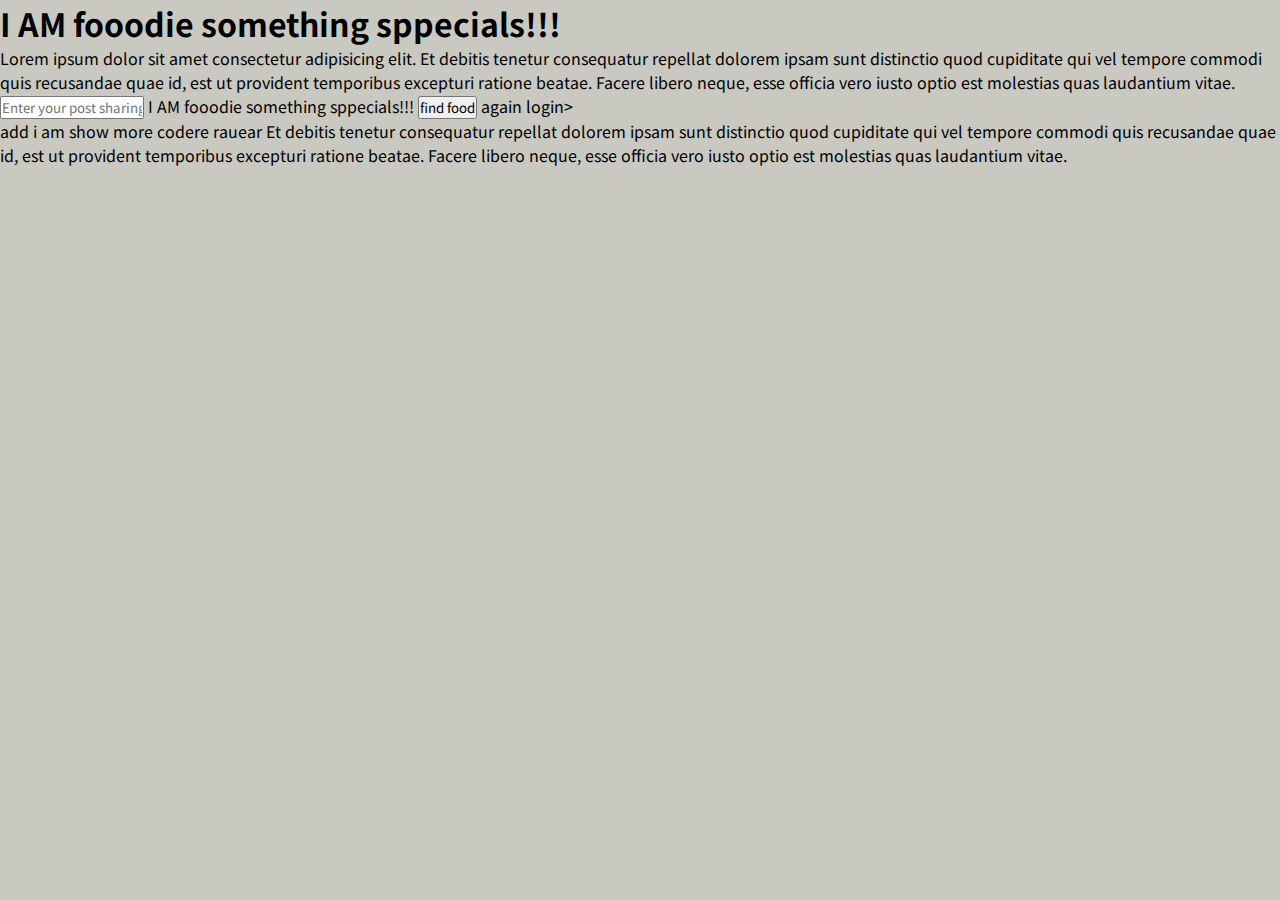
==== index2.html @ 0a14ceea "Merge pull request #47 from yashsahu1103/patch-5" ====
<!DOCTYPE html>
<html lang="en">

<head>
    <meta charset="UTF-6">
    <meta http-equiv="X-UA-Compatible" content="IE=edge">
    <meta name="viewport" content="width=device-width, initial-scale=1.0">
    <link rel="stylesheet" href="style.css">
    <title> foodie..</title>
</head>

<body>
    <section class="share_image">
        <div class=" black walapper">
            <h1>
               I AM fooodie something sppecials!!!
            </h1>
            <P>Lorem ipsum dolor sit amet consectetur adipisicing elit. Et debitis tenetur consequatur repellat dolorem
                ipsam sunt distinctio quod cupiditate qui vel tempore commodi quis recusandae quae id, est ut provident
                temporibus excepturi ratione beatae. Facere libero neque, esse officia vero iusto optio est molestias
                quas laudantium vitae.</P>
             
            <form class=" image_foam">
                <input class="Post_code" type=" specials" placeholder="Enter your post sharing
          give there... ">
                 I AM fooodie something sppecials!!!
                <button type="login"> find food</button> again login>
                
               <p>add i am show more codere rauear 
                Et debitis tenetur consequatur repellat dolorem
                ipsam sunt distinctio quod cupiditate qui vel tempore commodi quis recusandae quae id, est ut provident
                temporibus excepturi ratione beatae. Facere libero neque, esse officia vero iusto optio est molestias
                quas laudantium vitae.</P>
            </form>
        </div>
    </section>
   

</body>

</html>
---- style.css ----
@import url('https://fonts.googleapis.com/css2?family=Noto+Sans+JP:wght@100;400;900&display=swap');

* {
    margin: 0;
    padding: 0;
    box-sizing: border-box;
    font-family: 'Noto Sans JP', sans-serif;
}

body {
    background-color: rgb(201, 201, 193);
}

.wrapper .header {
    width: 200%;
    height: 60px;
    background: #e36686;
    border: 6px white;
    color: #fff;
    text-align: center;
    display:absolute;
    justify-content: center;
    align-items: center;
    font-size: 25px;
    text-transform: uppercase;
    letter-spacing: 5px;
    font-weight: 700;
}

.cards_wrap {
    padding: 25px;
    width: 100%;
    display:relative;
    justify-content: space-between;
    flex-wrap: wrap;
  

}


.card_itmes {
    padding: 15px 25px;
    width: 26%;

}

.cards_wrap .card_inner
 {
    background:aqua;
    border-radius: 5px;
    padding: 35px 20px;
    min-width: 225px;
    min-height: 315px;
   width: 100%
}
.cards_wrap .card_inner img
{
	width: 80px;
	height: 80px;
	margin-bottom: 5px;
}
.cards_wrap .card_inner .role_name
{
	color: #e36686;
	font-weight: 900;
	letter-spacing: 2px;
	text-transform: uppercase;
	font-size: 20px;
	white-space: nowrap;
    overflow: hidden;
    
}

.card_itmes.cards_wrap .real_name
{
	color: #b6c0c2;
   
	font-size: 12px;
	font-weight: 200;
	margin: 5px 0 10px;
}


.cards_wrap .card_itmes .about us
{
	font-size: 15px;
	line-height: 25px;
	color:gry;
}
@media screen and (max-width: 1025px)
{
	.cards_wrap .card_itmes{
		width: 35%;
	}
}

@media screen and (max-width: 769px)
{
	.cards_wrap .card_itmes{
		width: 50%;
	}
	.wrapper .header{
		font-size: 15px;
		height: 60px;
	}
}

@media screen and (max-width: 569px)
{
	.cards_wrap .card_itmes{
		width: 100%;
	}
	.wrapper .header{
		font-size: 15px;
	}
}
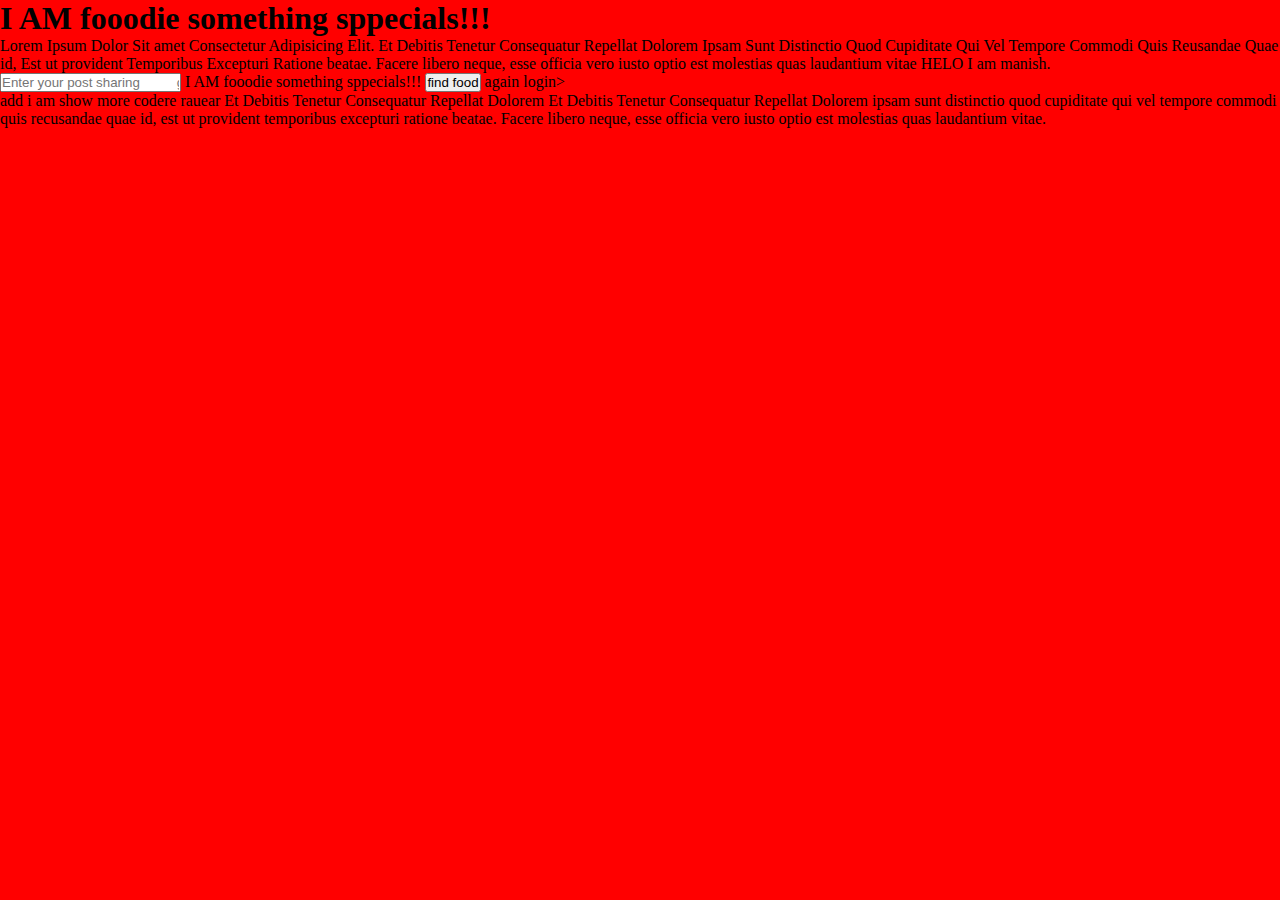
==== commit b6fe16b5: "Merge pull request #55 from ManishAhirwar7007/patch-2" ====
--- a/index2.html
+++ b/index2.html
@@ -6,7 +6,7 @@
     <meta http-equiv="X-UA-Compatible" content="IE=edge">
     <meta name="viewport" content="width=device-width, initial-scale=1.0">
     <link rel="stylesheet" href="style.css">
-    <title> foodie..</title>
+    <title> FRESH FOOD</title>
 </head>
 
 <body>
@@ -15,10 +15,10 @@
             <h1>
                I AM fooodie something sppecials!!!
             </h1>
-            <P>Lorem ipsum dolor sit amet consectetur adipisicing elit. Et debitis tenetur consequatur repellat dolorem
-                ipsam sunt distinctio quod cupiditate qui vel tempore commodi quis recusandae quae id, est ut provident
-                temporibus excepturi ratione beatae. Facere libero neque, esse officia vero iusto optio est molestias
-                quas laudantium vitae.</P>
+            <P>Lorem Ipsum Dolor Sit amet Consectetur Adipisicing Elit. Et Debitis Tenetur Consequatur Repellat Dolorem
+                Ipsam Sunt Distinctio Quod Cupiditate Qui Vel Tempore Commodi Quis Reusandae Quae id, Est ut provident
+                Temporibus Excepturi Ratione beatae. Facere libero neque, esse officia vero iusto optio est molestias
+                quas laudantium vitae HELO I am manish.</P>
              
             <form class=" image_foam">
                 <input class="Post_code" type=" specials" placeholder="Enter your post sharing
@@ -27,7 +27,8 @@
                 <button type="login"> find food</button> again login>
                 
                <p>add i am show more codere rauear 
-                Et debitis tenetur consequatur repellat dolorem
+                Et Debitis Tenetur Consequatur Repellat Dolorem
+                   Et Debitis Tenetur Consequatur Repellat Dolorem
                 ipsam sunt distinctio quod cupiditate qui vel tempore commodi quis recusandae quae id, est ut provident
                 temporibus excepturi ratione beatae. Facere libero neque, esse officia vero iusto optio est molestias
                 quas laudantium vitae.</P>
--- a/style.css
+++ b/style.css
@@ -1,36 +1,37 @@
-@import url('https://fonts.googleapis.com/css2?family=Noto+Sans+JP:wght@100;400;900&display=swap');
+
 
 * {
     margin: 0;
     padding: 0;
     box-sizing: border-box;
-    font-family: 'Noto Sans JP', sans-serif;
+ background colar:Blue;
+	
 }
 
 body {
-    background-color: rgb(201, 201, 193);
+    background-color: Red;
 }
 
 .wrapper .header {
-    width: 200%;
-    height: 60px;
+    width: 800%;
+    height: 50px;
     background: #e36686;
-    border: 6px white;
+    border: 8px yellow;
     color: #fff;
     text-align: center;
-    display:absolute;
+    display :flex;
     justify-content: center;
-    align-items: center;
-    font-size: 25px;
+    align-items: non;
+    font-size: 80px;
     text-transform: uppercase;
-    letter-spacing: 5px;
-    font-weight: 700;
+    letter-spacing: 10px;
+    font-weight: 600;
 }
 
 .cards_wrap {
     padding: 25px;
-    width: 100%;
-    display:relative;
+    width: 800%;
+    display:absolute;
     justify-content: space-between;
     flex-wrap: wrap;
   
@@ -39,33 +40,33 @@
 
 
 .card_itmes {
-    padding: 15px 25px;
-    width: 26%;
+    padding: 25px 35px;
+    width: 25%;
 
 }
 
 .cards_wrap .card_inner
  {
     background:aqua;
-    border-radius: 5px;
+    border-radius: 6px;
     padding: 35px 20px;
-    min-width: 225px;
-    min-height: 315px;
+    min-width: 200px;
+    min-height: 325px;
    width: 100%
 }
 .cards_wrap .card_inner img
 {
-	width: 80px;
+	width: 60px;
 	height: 80px;
-	margin-bottom: 5px;
+	margin-bottom: 7px;
 }
 .cards_wrap .card_inner .role_name
 {
-	color: #e36686;
-	font-weight: 900;
+	color: aquamarine;
+	font-weight: 400;
 	letter-spacing: 2px;
 	text-transform: uppercase;
-	font-size: 20px;
+	font-size: 10px;
 	white-space: nowrap;
     overflow: hidden;
     
@@ -73,9 +74,9 @@
 
 .card_itmes.cards_wrap .real_name
 {
-	color: #b6c0c2;
+	color: yellow;
    
-	font-size: 12px;
+	font-size: 25px;
 	font-weight: 200;
 	margin: 5px 0 10px;
 }
@@ -83,34 +84,34 @@
 
 .cards_wrap .card_itmes .about us
 {
-	font-size: 15px;
+	font-size: 25px;
 	line-height: 25px;
-	color:gry;
+	color:blue;
 }
-@media screen and (max-width: 1025px)
+@media screen and (max-width: 1825px)
 {
 	.cards_wrap .card_itmes{
 		width: 35%;
 	}
 }
 
-@media screen and (max-width: 769px)
+@media screen and (max-width: 765px)
 {
 	.cards_wrap .card_itmes{
-		width: 50%;
+		width: 70%;
 	}
 	.wrapper .header{
 		font-size: 15px;
-		height: 60px;
+		height: 80px;
 	}
 }
 
-@media screen and (max-width: 569px)
+@media screen and (max-width: 100px)
 {
 	.cards_wrap .card_itmes{
-		width: 100%;
+		width: 110%;
 	}
 	.wrapper .header{
-		font-size: 15px;
+		font-size: 20px;
 	}
 }
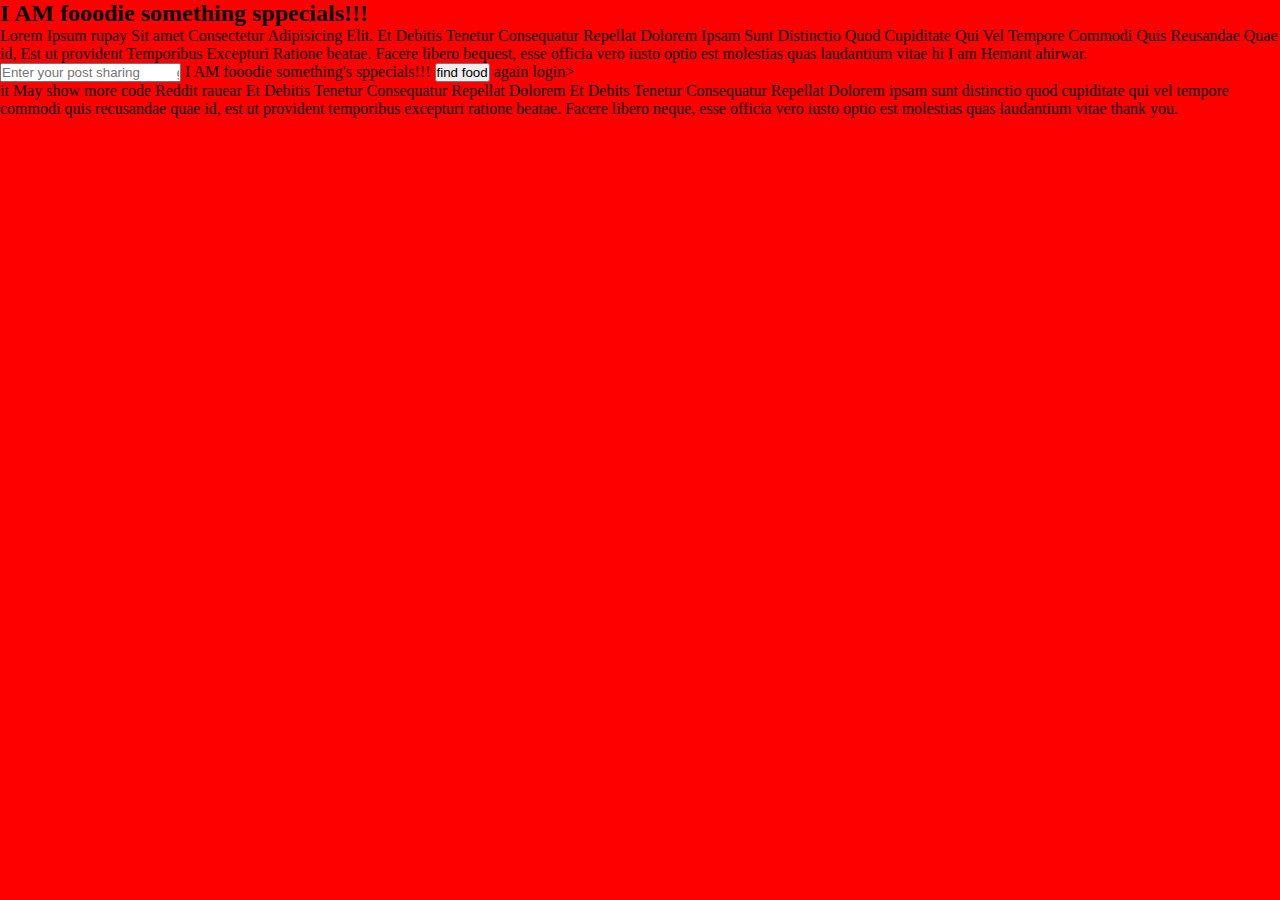
==== commit c953a5c1: "Update index2.html" ====
--- a/index2.html
+++ b/index2.html
@@ -12,26 +12,26 @@
 <body>
     <section class="share_image">
         <div class=" black walapper">
-            <h1>
+            <h2>
                I AM fooodie something sppecials!!!
-            </h1>
-            <P>Lorem Ipsum Dolor Sit amet Consectetur Adipisicing Elit. Et Debitis Tenetur Consequatur Repellat Dolorem
+            </h2>
+            <P>Lorem Ipsum rupay Sit amet Consectetur Adipisicing Elit. Et Debitis Tenetur Consequatur Repellat Dolorem
                 Ipsam Sunt Distinctio Quod Cupiditate Qui Vel Tempore Commodi Quis Reusandae Quae id, Est ut provident
-                Temporibus Excepturi Ratione beatae. Facere libero neque, esse officia vero iusto optio est molestias
-                quas laudantium vitae HELO I am manish.</P>
+                Temporibus Excepturi Ratione beatae. Facere libero bequest, esse officia vero iusto optio est molestias
+                quas laudantium vitae hi I am Hemant ahirwar.</P>
              
             <form class=" image_foam">
                 <input class="Post_code" type=" specials" placeholder="Enter your post sharing
           give there... ">
-                 I AM fooodie something sppecials!!!
+                 I AM fooodie something's sppecials!!!
                 <button type="login"> find food</button> again login>
                 
-               <p>add i am show more codere rauear 
+               <p> it May show more code Reddit rauear 
                 Et Debitis Tenetur Consequatur Repellat Dolorem
-                   Et Debitis Tenetur Consequatur Repellat Dolorem
+                   Et Debits Tenetur Consequatur Repellat Dolorem
                 ipsam sunt distinctio quod cupiditate qui vel tempore commodi quis recusandae quae id, est ut provident
                 temporibus excepturi ratione beatae. Facere libero neque, esse officia vero iusto optio est molestias
-                quas laudantium vitae.</P>
+                quas laudantium vitae thank you.</P>
             </form>
         </div>
     </section>
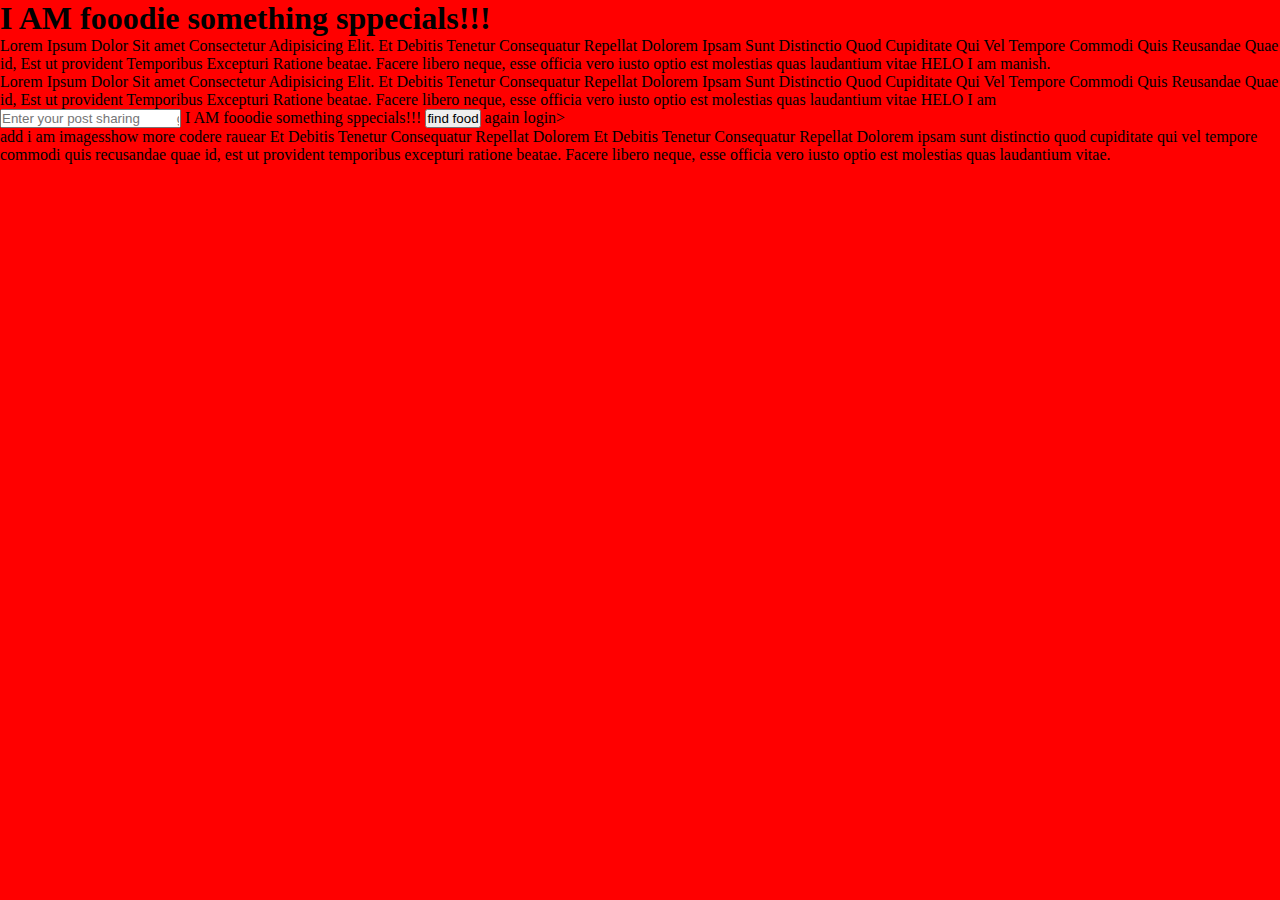
==== commit 8789424a: "Update index2.html" ====
--- a/index2.html
+++ b/index2.html
@@ -12,26 +12,29 @@
 <body>
     <section class="share_image">
         <div class=" black walapper">
-            <h2>
+            <h1>
                I AM fooodie something sppecials!!!
-            </h2>
-            <P>Lorem Ipsum rupay Sit amet Consectetur Adipisicing Elit. Et Debitis Tenetur Consequatur Repellat Dolorem
+            </h1>
+            <P>Lorem Ipsum Dolor Sit amet Consectetur Adipisicing Elit. Et Debitis Tenetur Consequatur Repellat Dolorem
                 Ipsam Sunt Distinctio Quod Cupiditate Qui Vel Tempore Commodi Quis Reusandae Quae id, Est ut provident
-                Temporibus Excepturi Ratione beatae. Facere libero bequest, esse officia vero iusto optio est molestias
-                quas laudantium vitae hi I am Hemant ahirwar.</P>
-             
+                Temporibus Excepturi Ratione beatae. Facere libero neque, esse officia vero iusto optio est molestias
+                quas laudantium vitae HELO I am manish.</P>
+             <P>Lorem Ipsum Dolor Sit amet Consectetur Adipisicing Elit. Et Debitis Tenetur Consequatur Repellat Dolorem
+                Ipsam Sunt Distinctio Quod Cupiditate Qui Vel Tempore Commodi Quis Reusandae Quae id, Est ut provident
+                Temporibus Excepturi Ratione beatae. Facere libero neque, esse officia vero iusto optio est molestias
+                quas laudantium vitae HELO I am
             <form class=" image_foam">
                 <input class="Post_code" type=" specials" placeholder="Enter your post sharing
           give there... ">
-                 I AM fooodie something's sppecials!!!
+                 I AM fooodie something sppecials!!!
                 <button type="login"> find food</button> again login>
                 
-               <p> it May show more code Reddit rauear 
+               <p>add i am  imagesshow more codere rauear 
                 Et Debitis Tenetur Consequatur Repellat Dolorem
-                   Et Debits Tenetur Consequatur Repellat Dolorem
+                   Et Debitis Tenetur Consequatur Repellat Dolorem
                 ipsam sunt distinctio quod cupiditate qui vel tempore commodi quis recusandae quae id, est ut provident
                 temporibus excepturi ratione beatae. Facere libero neque, esse officia vero iusto optio est molestias
-                quas laudantium vitae thank you.</P>
+                quas laudantium vitae.</P>
             </form>
         </div>
     </section>
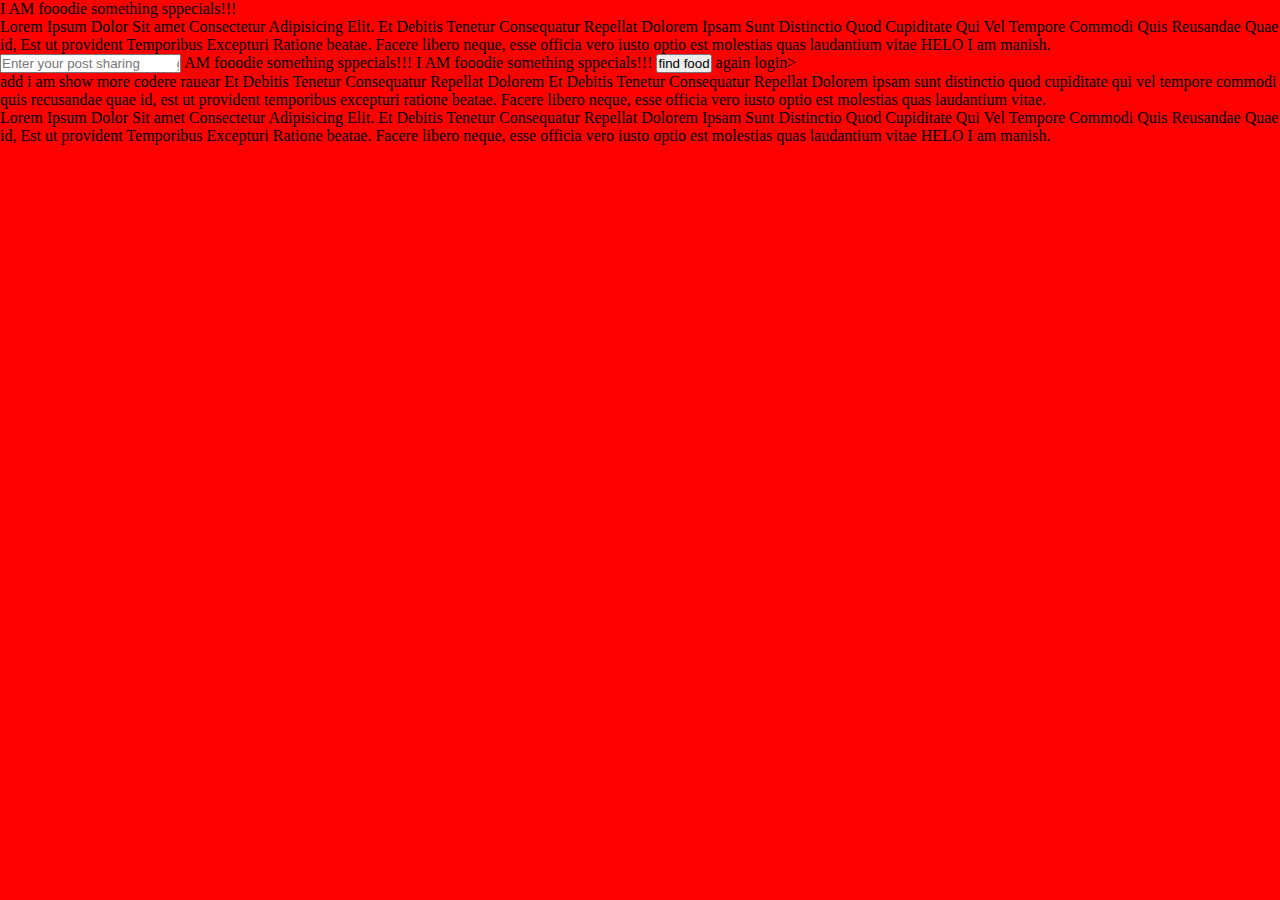
==== commit 42a37778: "Update index2.html" ====
--- a/index2.html
+++ b/index2.html
@@ -2,7 +2,7 @@
 <html lang="en">
 
 <head>
-    <meta charset="UTF-6">
+    <meta charset="UTF-5">
     <meta http-equiv="X-UA-Compatible" content="IE=edge">
     <meta name="viewport" content="width=device-width, initial-scale=1.0">
     <link rel="stylesheet" href="style.css">
@@ -12,30 +12,32 @@
 <body>
     <section class="share_image">
         <div class=" black walapper">
-            <h1>
+            <hè>
                I AM fooodie something sppecials!!!
-            </h1>
+            </hè>
             <P>Lorem Ipsum Dolor Sit amet Consectetur Adipisicing Elit. Et Debitis Tenetur Consequatur Repellat Dolorem
                 Ipsam Sunt Distinctio Quod Cupiditate Qui Vel Tempore Commodi Quis Reusandae Quae id, Est ut provident
                 Temporibus Excepturi Ratione beatae. Facere libero neque, esse officia vero iusto optio est molestias
                 quas laudantium vitae HELO I am manish.</P>
-             <P>Lorem Ipsum Dolor Sit amet Consectetur Adipisicing Elit. Et Debitis Tenetur Consequatur Repellat Dolorem
-                Ipsam Sunt Distinctio Quod Cupiditate Qui Vel Tempore Commodi Quis Reusandae Quae id, Est ut provident
-                Temporibus Excepturi Ratione beatae. Facere libero neque, esse officia vero iusto optio est molestias
-                quas laudantium vitae HELO I am
+             
             <form class=" image_foam">
                 <input class="Post_code" type=" specials" placeholder="Enter your post sharing
-          give there... ">
+          give there... "> AM fooodie something sppecials!!!
+            </hè>
                  I AM fooodie something sppecials!!!
                 <button type="login"> find food</button> again login>
                 
-               <p>add i am  imagesshow more codere rauear 
+               <p>add i am show more codere rauear 
                 Et Debitis Tenetur Consequatur Repellat Dolorem
                    Et Debitis Tenetur Consequatur Repellat Dolorem
                 ipsam sunt distinctio quod cupiditate qui vel tempore commodi quis recusandae quae id, est ut provident
                 temporibus excepturi ratione beatae. Facere libero neque, esse officia vero iusto optio est molestias
                 quas laudantium vitae.</P>
-            </form>
+            </form><P>Lorem Ipsum Dolor Sit amet Consectetur Adipisicing Elit. Et Debitis Tenetur Consequatur Repellat Dolorem
+                Ipsam Sunt Distinctio Quod Cupiditate Qui Vel Tempore Commodi Quis Reusandae Quae id, Est ut provident
+                Temporibus Excepturi Ratione beatae. Facere libero neque, esse officia vero iusto optio est molestias
+                quas laudantium vitae HELO I am manish.</P>
+             
         </div>
     </section>
    
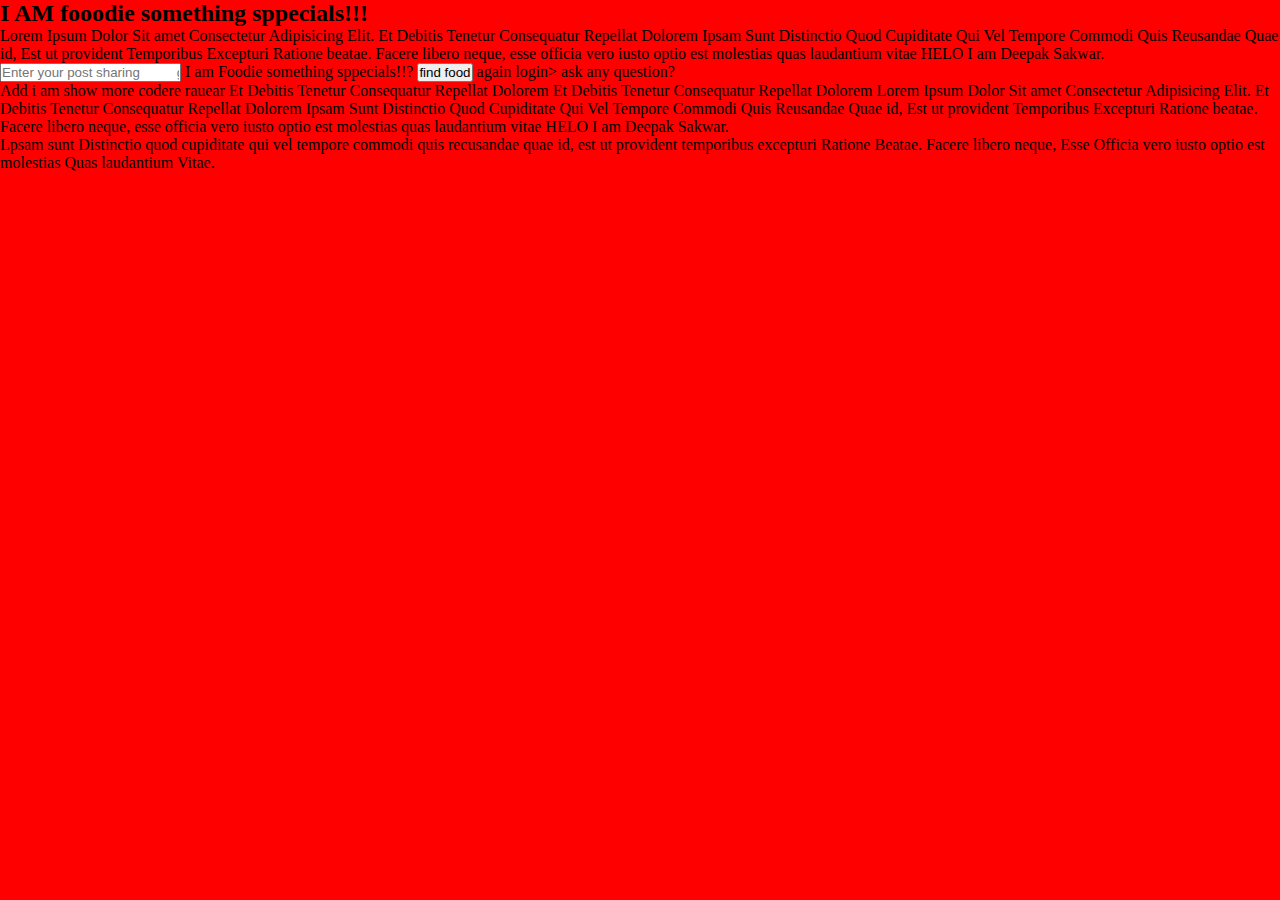
==== commit 9f46de35: "Update index2.html" ====
--- a/index2.html
+++ b/index2.html
@@ -2,42 +2,42 @@
 <html lang="en">
 
 <head>
-    <meta charset="UTF-5">
+    <meta charset="UTF-6">
     <meta http-equiv="X-UA-Compatible" content="IE=edge">
     <meta name="viewport" content="width=device-width, initial-scale=1.0">
     <link rel="stylesheet" href="style.css">
-    <title> FRESH FOOD</title>
+    <title> FOOD strong helth</title>
 </head>
 
 <body>
     <section class="share_image">
         <div class=" black walapper">
-            <hè>
+            <h2>
                I AM fooodie something sppecials!!!
-            </hè>
+            </h2>
             <P>Lorem Ipsum Dolor Sit amet Consectetur Adipisicing Elit. Et Debitis Tenetur Consequatur Repellat Dolorem
                 Ipsam Sunt Distinctio Quod Cupiditate Qui Vel Tempore Commodi Quis Reusandae Quae id, Est ut provident
                 Temporibus Excepturi Ratione beatae. Facere libero neque, esse officia vero iusto optio est molestias
-                quas laudantium vitae HELO I am manish.</P>
+                quas laudantium vitae HELO I am Deepak Sakwar.</P>
              
             <form class=" image_foam">
-                <input class="Post_code" type=" specials" placeholder="Enter your post sharing
-          give there... "> AM fooodie something sppecials!!!
-            </hè>
-                 I AM fooodie something sppecials!!!
+                <input class="Post_code" type nanm=" specials" placeholder="Enter your post sharing
+          give there... ">
+                 I am Foodie something sppecials!!?
                 <button type="login"> find food</button> again login>
                 
-               <p>add i am show more codere rauear 
+                ask any question?
+               <p>Add i am show more codere rauear 
                 Et Debitis Tenetur Consequatur Repellat Dolorem
                    Et Debitis Tenetur Consequatur Repellat Dolorem
-                ipsam sunt distinctio quod cupiditate qui vel tempore commodi quis recusandae quae id, est ut provident
-                temporibus excepturi ratione beatae. Facere libero neque, esse officia vero iusto optio est molestias
-                quas laudantium vitae.</P>
-            </form><P>Lorem Ipsum Dolor Sit amet Consectetur Adipisicing Elit. Et Debitis Tenetur Consequatur Repellat Dolorem
+                   Lorem Ipsum Dolor Sit amet Consectetur Adipisicing Elit. Et Debitis Tenetur Consequatur Repellat Dolorem
                 Ipsam Sunt Distinctio Quod Cupiditate Qui Vel Tempore Commodi Quis Reusandae Quae id, Est ut provident
                 Temporibus Excepturi Ratione beatae. Facere libero neque, esse officia vero iusto optio est molestias
-                quas laudantium vitae HELO I am manish.</P>
-             
+                quas laudantium vitae HELO I am Deepak Sakwar.</P>
+                Lpsam sunt Distinctio quod cupiditate qui vel tempore commodi quis recusandae quae id, est ut provident
+                temporibus excepturi Ratione Beatae. Facere libero neque, Esse Officia vero iusto optio est molestias
+                Quas laudantium Vitae.</P>
+            </form>
         </div>
     </section>
    
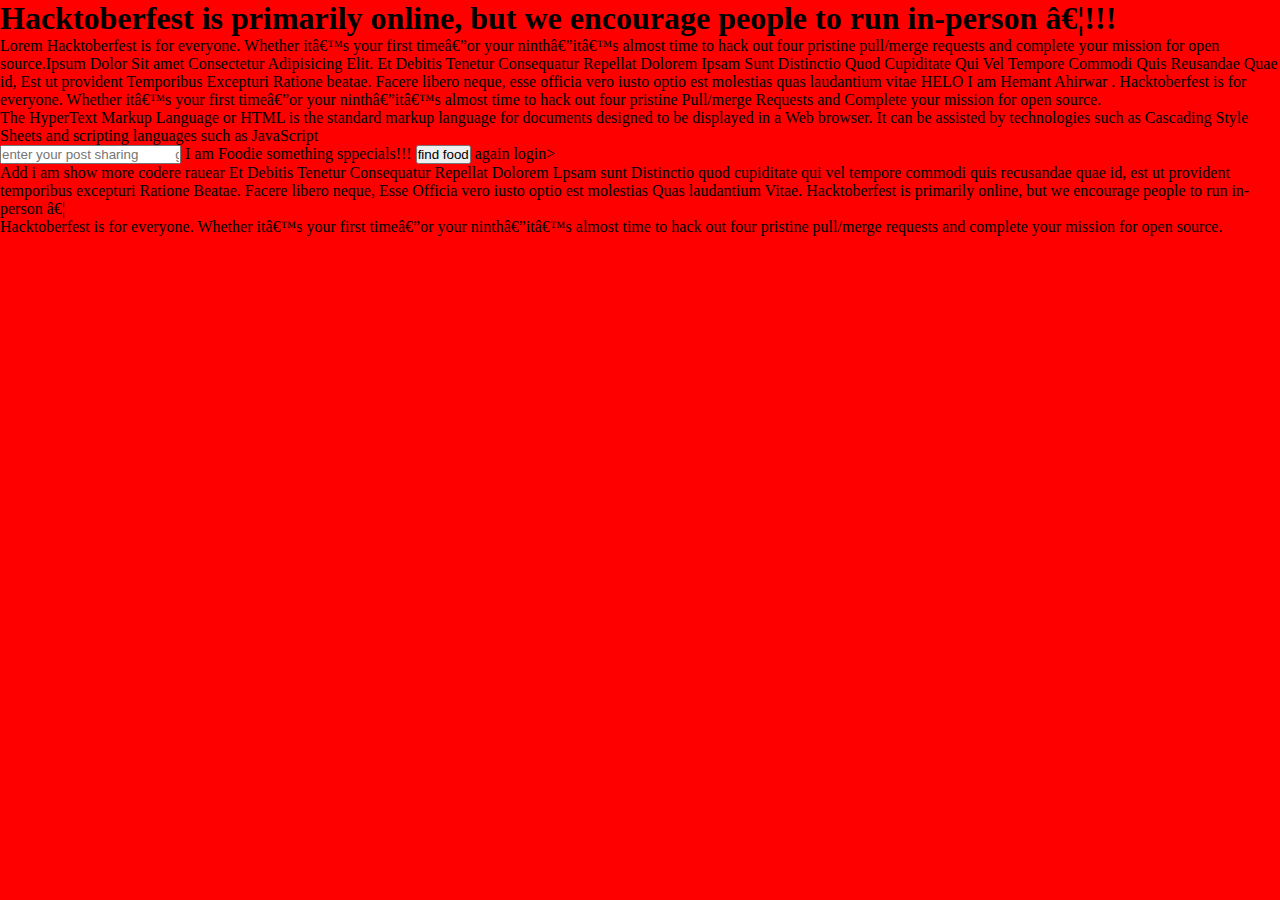
==== commit 9e2e4ab4: "Merge pull request #83 from hemantahirwr/patch-7" ====
--- a/index2.html
+++ b/index2.html
@@ -2,46 +2,45 @@
 <html lang="en">
 
 <head>
-    <meta charset="UTF-6">
+    <meta charset="UTF-5">
     <meta http-equiv="X-UA-Compatible" content="IE=edge">
-    <meta name="viewport" content="width=device-width, initial-scale=1.0">
+    <meta name="folder" content="width=device-width, initial-scale=1.0">
     <link rel="stylesheet" href="style.css">
-    <title> FOOD strong helth</title>
+    <title>  Welcome to Hacktober 2022. Need Help? Please visit help.slalom.com</title>
 </head>
 
 <body>
-    <section class="share_image">
+    <section class="show_image">
         <div class=" black walapper">
-            <h2>
-               I AM fooodie something sppecials!!!
-            </h2>
-            <P>Lorem Ipsum Dolor Sit amet Consectetur Adipisicing Elit. Et Debitis Tenetur Consequatur Repellat Dolorem
+            <h1>
+                Hacktoberfest is primarily online, but we encourage people to run in-person …!!!
+            </h1>
+            <P>Lorem  Hacktoberfest is for everyone. Whether it’s your first time—or your ninth—it’s almost time to hack out four pristine pull/merge requests and complete your mission for open source.Ipsum Dolor Sit amet Consectetur Adipisicing Elit. Et Debitis Tenetur Consequatur Repellat Dolorem
                 Ipsam Sunt Distinctio Quod Cupiditate Qui Vel Tempore Commodi Quis Reusandae Quae id, Est ut provident
                 Temporibus Excepturi Ratione beatae. Facere libero neque, esse officia vero iusto optio est molestias
-                quas laudantium vitae HELO I am Deepak Sakwar.</P>
-             
+                quas laudantium vitae HELO I am Hemant Ahirwar .
+            Hacktoberfest is for everyone. Whether it’s your first time—or your ninth—it’s almost time to hack out four pristine Pull/merge Requests and Complete your mission for open source.</P>
+             <p>The HyperText Markup Language or HTML is the standard markup language for documents designed to be displayed in a Web browser.
+                 It can be assisted by technologies such as Cascading Style Sheets and scripting languages such as JavaScript
             <form class=" image_foam">
-                <input class="Post_code" type nanm=" specials" placeholder="Enter your post sharing
+                <input class="post_code" type=" specials" placeholder="enter your post sharing
           give there... ">
-                 I am Foodie something sppecials!!?
-                <button type="login"> find food</button> again login>
+                 I am Foodie something sppecials!!!
+                <button type="login fome"> find food</button> again login>
                 
-                ask any question?
                <p>Add i am show more codere rauear 
-                Et Debitis Tenetur Consequatur Repellat Dolorem
-                   Et Debitis Tenetur Consequatur Repellat Dolorem
-                   Lorem Ipsum Dolor Sit amet Consectetur Adipisicing Elit. Et Debitis Tenetur Consequatur Repellat Dolorem
-                Ipsam Sunt Distinctio Quod Cupiditate Qui Vel Tempore Commodi Quis Reusandae Quae id, Est ut provident
-                Temporibus Excepturi Ratione beatae. Facere libero neque, esse officia vero iusto optio est molestias
-                quas laudantium vitae HELO I am Deepak Sakwar.</P>
+                 Et Debitis Tenetur Consequatur Repellat Dolorem
                 Lpsam sunt Distinctio quod cupiditate qui vel tempore commodi quis recusandae quae id, est ut provident
                 temporibus excepturi Ratione Beatae. Facere libero neque, Esse Officia vero iusto optio est molestias
-                Quas laudantium Vitae.</P>
+                Quas laudantium Vitae. 
+                Hacktoberfest is primarily online, but we encourage people to run in-person …
+                </P>
             </form>
         </div>
     </section>
    
-
+<div>   Hacktoberfest is for everyone. Whether it’s your first time—or your ninth—it’s almost time to hack out four pristine pull/merge requests and complete your mission for open source.
+ </div>
 </body>
 
 </html>
--- a/style.css
+++ b/style.css
@@ -9,12 +9,12 @@
 }
 
 body {
-    background-color: Red;
+    background-color: red;
 }
 
 .wrapper .header {
-    width: 800%;
-    height: 50px;
+    width: 850%;
+    height: 55px;
     background: #e36686;
     border: 8px yellow;
     color: #fff;
@@ -25,11 +25,11 @@
     font-size: 80px;
     text-transform: uppercase;
     letter-spacing: 10px;
-    font-weight: 600;
+    font-weight: 800;
 }
 
 .cards_wrap {
-    padding: 25px;
+    padding: 30px;
     width: 800%;
     display:absolute;
     justify-content: space-between;
@@ -40,17 +40,17 @@
 
 
 .card_itmes {
-    padding: 25px 35px;
-    width: 25%;
+    padding: 20px 25px;
+    width: 15%;
 
 }
 
 .cards_wrap .card_inner
  {
-    background:aqua;
-    border-radius: 6px;
+    backgroundp:red;
+    border-radius: 4px;
     padding: 35px 20px;
-    min-width: 200px;
+    min-width: 250px;
     min-height: 325px;
    width: 100%
 }
@@ -64,7 +64,7 @@
 {
 	color: aquamarine;
 	font-weight: 400;
-	letter-spacing: 2px;
+	letter-spacing: 3px;
 	text-transform: uppercase;
 	font-size: 10px;
 	white-space: nowrap;
@@ -74,10 +74,10 @@
 
 .card_itmes.cards_wrap .real_name
 {
-	color: yellow;
+	color: green;
    
 	font-size: 25px;
-	font-weight: 200;
+	font-weight: 220;
 	margin: 5px 0 10px;
 }
 
@@ -85,17 +85,17 @@
 .cards_wrap .card_itmes .about us
 {
 	font-size: 25px;
-	line-height: 25px;
+	line-height: 24px;
 	color:blue;
 }
 @media screen and (max-width: 1825px)
 {
 	.cards_wrap .card_itmes{
-		width: 35%;
+		width: 36%;
 	}
 }
 
-@media screen and (max-width: 765px)
+@media screen and (max-width: 800px)
 {
 	.cards_wrap .card_itmes{
 		width: 70%;
@@ -106,12 +106,12 @@
 	}
 }
 
-@media screen and (max-width: 100px)
+@media screen and (max-width: 110px)
 {
 	.cards_wrap .card_itmes{
 		width: 110%;
 	}
 	.wrapper .header{
-		font-size: 20px;
+		font-size: 25px;
 	}
 }
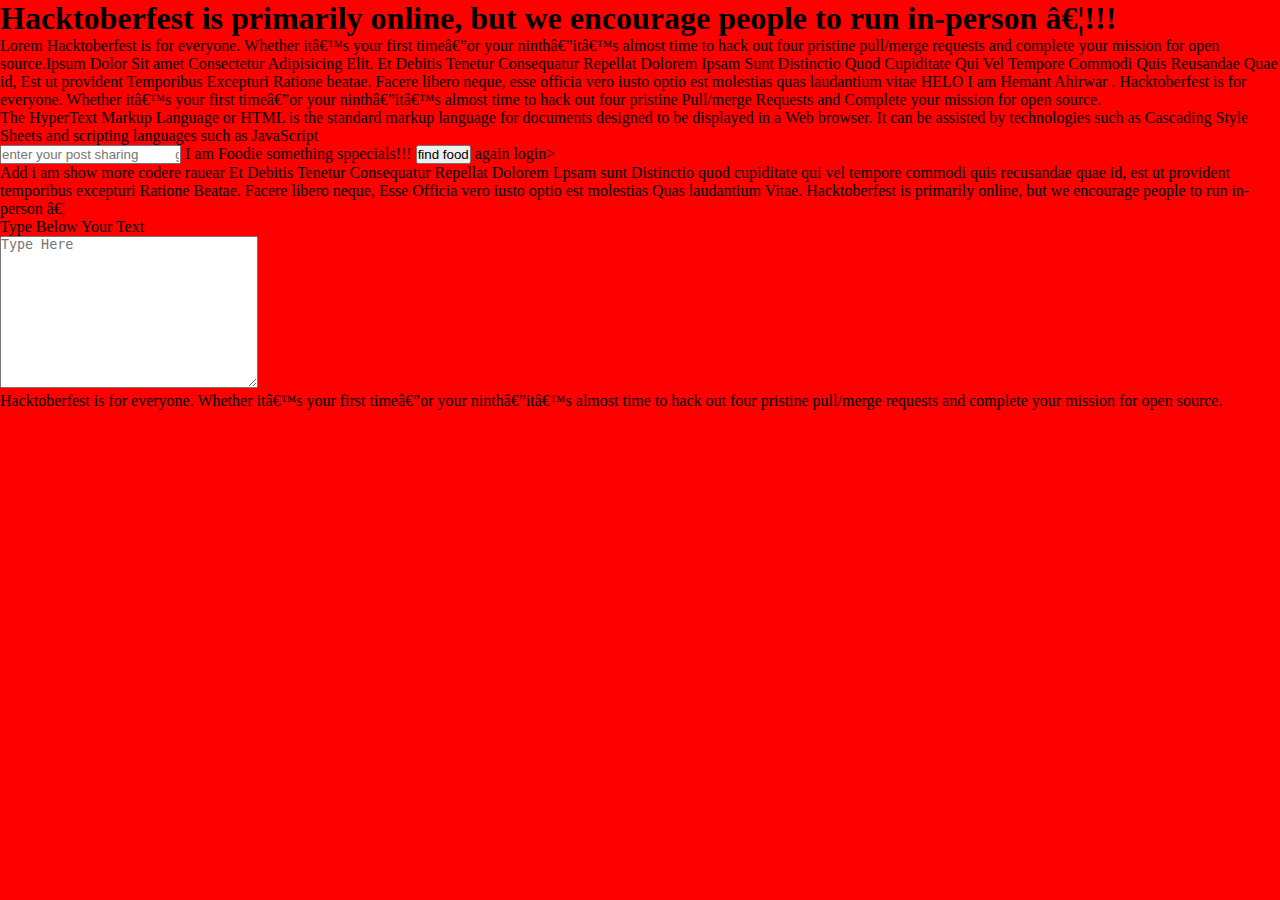
==== commit 8dfe25d9: "Merge fa03f82203232c1069c7d9d6048724bc68321db9 into 9e2e4ab4fc469f014c91a3aa74515a5d66403f1b" ====
--- a/index2.html
+++ b/index2.html
@@ -35,6 +35,9 @@
                 Quas laudantium Vitae. 
                 Hacktoberfest is primarily online, but we encourage people to run in-person …
                 </P>
+            
+                <p>Type Below Your Text</p>
+                <textarea name="" id="" cols="30" rows="10" placeholder="Type Here"></textarea>
             </form>
         </div>
     </section>
